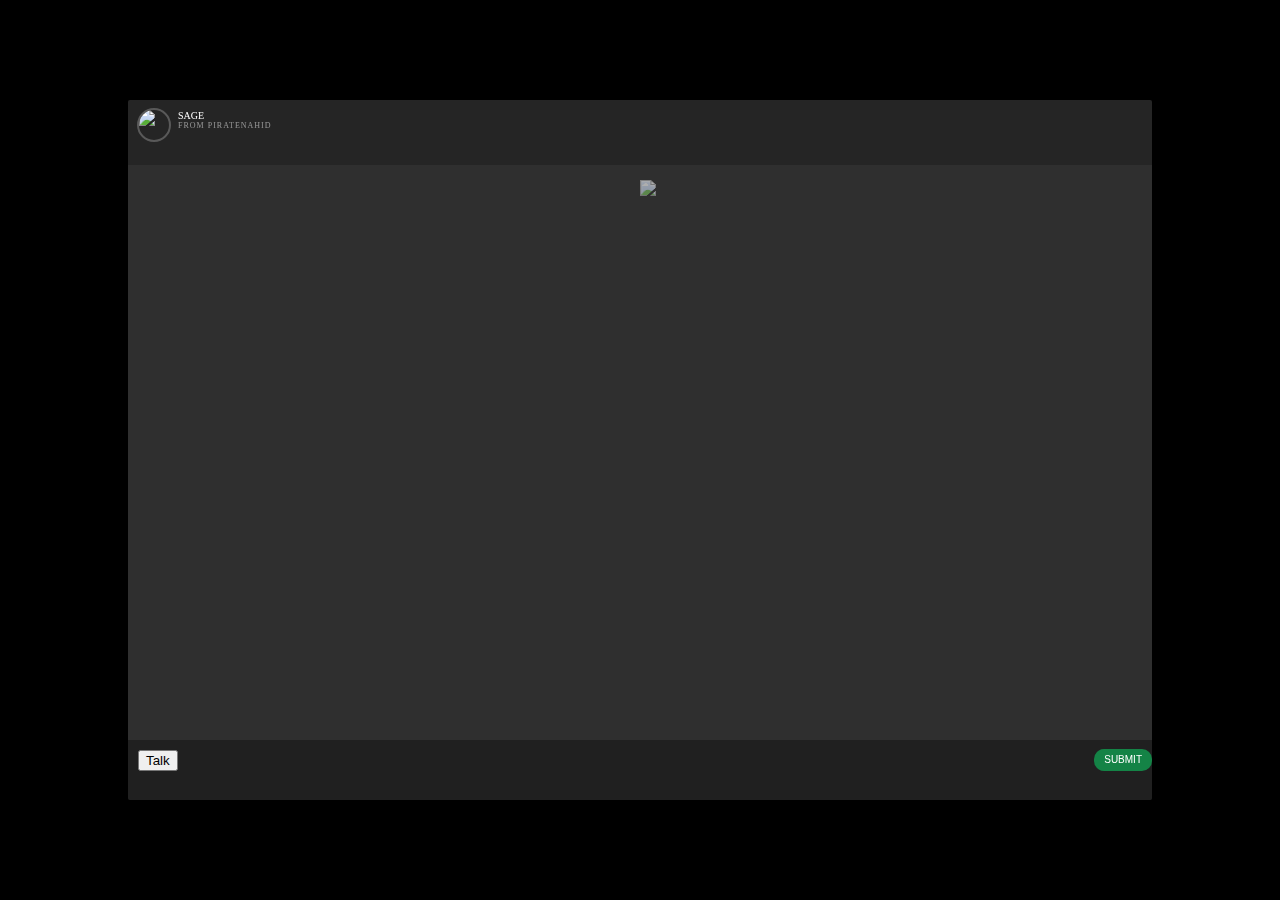
==== index.html @ 57f18450 "UI" ====
<!DOCTYPE html>
<html lang="en">
<head>
    <meta charset="UTF-8">
    <meta name="viewport" content="width=device-width, initial-scale=1.0">
    <title>Document</title>
    <link rel="stylesheet" href="css/style.css">
</head>
<body>
    
    <div class="imgCon">
        <center>
        <img src="./images/gif.gif" class="img">
       </center>

    </div>
    
    <section class="main">
        <div class="chat-title">
            <h1>Sage</h1>
            <h2>from piratenahid</h2>
            <figure class="avatar">
              <img src="./images/gif.gif"/></figure>
          </div>
            <div class="chat">
                <div class="user-area">
                </div>
                <div class="chatarea-main">
                    <div class="chatarea-outer">
                    </div>
                </div>    
                <div class="chatbot-area">
                </div>
            </div>
            <div class="input">
                <button id="mic" class="mic">Talk</button>
                <form id="talk">
                    <input type="text" id="input" class="msgBox" placeholder="Type message...">
                    <input type="submit" class="submit">
        
                </form>
                
            </div>

            
        
        
    </section>

    <script src="https://code.responsivevoice.org/responsivevoice.js?key=mztUtJB4"></script>
    
    
    <script src="js/main.js"></script>
    
</body>
</html>
---- css/style.css ----
*::before,
*::after {
  box-sizing: border-box;
}
body{
    font-family: 'Roboto-Regular';
    background: #000;

}

.imgCon{
    align-items: center;
    position: fixed;
    width: 100%;
    top: 20%;
    align-content: center;
}
.input{
    flex: 0 1 40px;
  width: 100%;
  background: rgba(0, 0, 0, 0.3);
  padding: 10px;
  position: fixed;
  bottom: 0px;
}
.mic{
    height: auto;
}
.submit{
    position: absolute;
  z-index: 1;
  top: 9px;
  right: 20px;
  color: #fff;
  border: none;
  background: #148346;
  font-size: 10px;
  text-transform: uppercase;
  line-height: 1;
  padding: 6px 10px;
  border-radius: 10px;
  outline: none !important;
  transition: background .2s ease;
}
.msgBox{
    background: none;
  border: none;
  outline: none !important;
  resize: none;
  color: rgba(255, 255, 255, 0.7);
  font-size: 11px;
  height: 17px;
  margin: 0;
  padding-right: 20px;
  width: 0%;
}
.msgBox:focus:-webkit-placeholder {
    color: transparent;
  }
  .msgBox:focus{
    background: none;
    border: none;
    outline: none !important;
  }
.chat-title {
    flex: 0 1 45px;
    position: relative;
    z-index: 2;
    background: rgba(0, 0, 0, 0.2);
    color: #fff;
    text-transform: uppercase;
    text-align: left;
    padding: 10px 10px 10px 50px;
  }
  .chat-title h1, .chat-title h2 {
    font-weight: normal;
    font-size: 10px;
    margin: 0;
    padding: 0;
  }
  .chat-title h2 {
    color: rgba(255, 255, 255, 0.5);
    font-size: 8px;
    letter-spacing: 1px;
  }
  .chat-title .avatar {
    position: absolute;
    z-index: 1;
    top: 8px;
    left: 9px;
    border-radius: 30px;
    width: 30px;
    height: 30px;
    overflow: hidden;
    margin: 0;
    padding: 0;
    border: 2px solid rgba(255, 255, 255, 0.24);
  }
  .chat-title .avatar img {
    width: 100%;
    height: auto;
  }
  .chat{
      overflow-y:scroll ;
      height: 80%;
      width: 100%;
      position: fixed;
      overflow-x: hidden;
      overflow-y: scroll;
      bottom: 6%;
  }
    
.main {
    position: absolute;
  top: 50%;
  left: 50%;
  -webkit-transform: translate(-50%, -50%);
  transform: translate(-50%, -50%);
  width: 80%;
  height: 100vh;
  max-height: 700px;
  z-index: 2;
  overflow: hidden;
  box-shadow: 0 5px 30px rgba(0, 0, 0, 0.2);
  background: rgba(94, 94, 94, 0.5);
  border-radius: 2px;
  display: flex;
  justify-content: space-between;
  flex-direction: column;
}


.chatarea-main {
    width: 100%;
    margin: 0 auto;
}
.chatarea-outer {
    width: 100%;
    float: left;
}
.chatbot-area .chatarea-main{float: left;}
.chatarea.user {
    float: right;
    width: 40%;
    padding: 20px 0;
}

.chatarea-inner {
    flex: 1 1 auto;
  color: rgba(255, 255, 255, 0.78);
  overflow: hidden;
  position: relative;
  width: 100%;
}
.chatarea-inner:last-child{
    margin-bottom: 30px;
}
.chat.new {
    -webkit-transform: scale(0);
            transform: scale(0);
    -webkit-transform-origin: 0 0;
            transform-origin: 0 0;
    -webkit-animation: bounce 500ms linear both;
            animation: bounce 500ms linear both;
  }
.chatarea-inner.user{
    clear: both;
    float: right;
  color: #fff;
  padding: 6px 10px 7px;
  text-align: right;
  background: linear-gradient(120deg, #2f704c, #4672b3);
  border-radius: 10px 10px 0 10px;
  margin: 8px 0;
  font-size: 11px;
  line-height: 1.4;
  margin-left: 35px;
  position: relative;
  text-shadow: 0 1px 1px rgba(0, 0, 0, 0.2);
  
}
.chatarea-inner.user::before{
    left: auto;
  right: 0;
  border-right: none;
  border-left: 5px solid transparent;
  border-top: 4px solid #257287;
  bottom: -4px;
}
.chatarea-inner.chatbot{
    clear: both;
  float: left;
  padding: 6px 10px 7px;
  border-radius: 10px 10px 10px 0;
  background: rgba(0, 0, 0, 0.3);
  margin: 8px 0;
  font-size: 11px;
  line-height: 1.4;
  margin-left: 35px;
  position: relative;
  text-shadow: 0 1px 1px rgba(0, 0, 0, 0.2);
}
.chatarea-inner.chatbot::before{
    content: '';
  position: absolute;
  bottom: -6px;
  border-top: 6px solid rgba(0, 0, 0, 0.3);
  left: 0;
  border-right: 7px solid transparent;
}



.chatbot-area .chatarea-inner{float: left;}
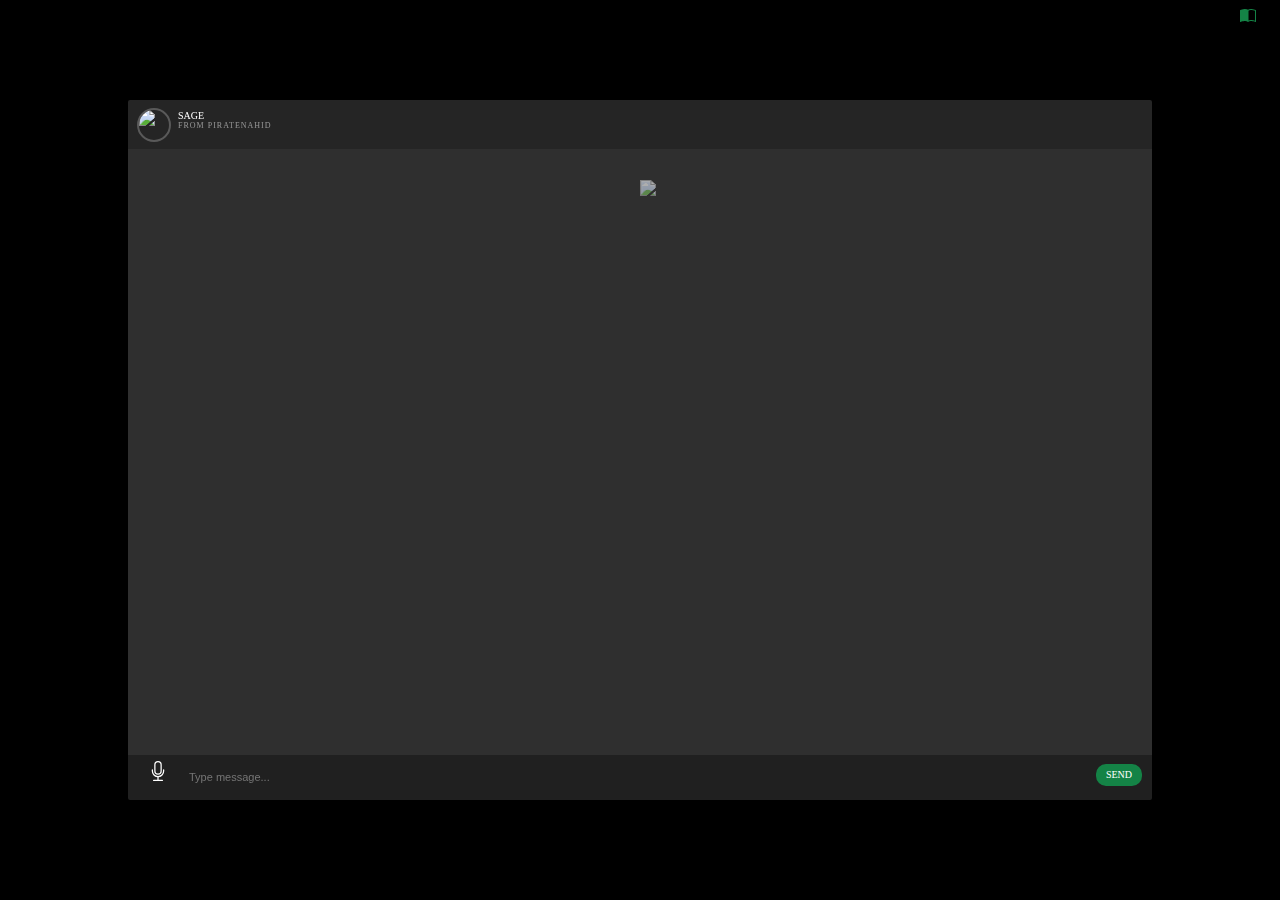
==== commit 7a468be9: "go" ====
--- a/index.html
+++ b/index.html
@@ -3,10 +3,12 @@
 <head>
     <meta charset="UTF-8">
     <meta name="viewport" content="width=device-width, initial-scale=1.0">
-    <title>Document</title>
+    <title>Sage</title>
     <link rel="stylesheet" href="css/style.css">
+    <link rel="stylesheet" href="https://cdn.jsdelivr.net/npm/bootstrap-icons@1.8.1/font/bootstrap-icons.css">
 </head>
 <body>
+    <i class="bi bi-book-half" onclick="manual()"></i>
     
     <div class="imgCon">
         <center>
@@ -22,7 +24,7 @@
             <figure class="avatar">
               <img src="./images/gif.gif"/></figure>
           </div>
-            <div class="chat">
+            <div class="chat" id="chat">
                 <div class="user-area">
                 </div>
                 <div class="chatarea-main">
@@ -33,10 +35,13 @@
                 </div>
             </div>
             <div class="input">
-                <button id="mic" class="mic">Talk</button>
-                <form id="talk">
+                <form id="talk" autocomplete="off">
+                    <i class="fas fa-microphone" id="mic"><svg xmlns="http://www.w3.org/2000/svg" width="20" height="20" fill="currentColor" class="bi bi-mic" viewBox="0 0 16 16">
+  <path d="M3.5 6.5A.5.5 0 0 1 4 7v1a4 4 0 0 0 8 0V7a.5.5 0 0 1 1 0v1a5 5 0 0 1-4.5 4.975V15h3a.5.5 0 0 1 0 1h-7a.5.5 0 0 1 0-1h3v-2.025A5 5 0 0 1 3 8V7a.5.5 0 0 1 .5-.5z"/>
+  <path d="M10 8a2 2 0 1 1-4 0V3a2 2 0 1 1 4 0v5zM8 0a3 3 0 0 0-3 3v5a3 3 0 0 0 6 0V3a3 3 0 0 0-3-3z"/>
+</svg></i>
                     <input type="text" id="input" class="msgBox" placeholder="Type message...">
-                    <input type="submit" class="submit">
+                    <button type="submit" class="submit">Send</button>
         
                 </form>
                 
@@ -46,11 +51,15 @@
         
         
     </section>
-
     <script src="https://code.responsivevoice.org/responsivevoice.js?key=mztUtJB4"></script>
     
-    
+    <script src="js/script.js"></script>
     <script src="js/main.js"></script>
+    <script>
+        function manual(){
+            window.location.href="./manual/";
+        }
+    </script>
     
 </body>
 </html>
--- a/css/style.css
+++ b/css/style.css
@@ -5,7 +5,15 @@
 body{
     font-family: 'Roboto-Regular';
     background: #000;
-
+    overflow: hidden;
+
+}
+.bi.bi-book-half{
+  color: #148346;
+  right: 20px;
+  width: 20px;
+  position: fixed;
+  z-index: 3;
 }
 
 .imgCon{
@@ -16,15 +24,11 @@
     align-content: center;
 }
 .input{
-    flex: 0 1 40px;
+  flex: 0 1 40px;
   width: 100%;
   background: rgba(0, 0, 0, 0.3);
-  padding: 10px;
-  position: fixed;
-  bottom: 0px;
-}
-.mic{
-    height: auto;
+  padding: 5px;
+  position: relative;
 }
 .submit{
     position: absolute;
@@ -35,6 +39,7 @@
   border: none;
   background: #148346;
   font-size: 10px;
+  font-family: 'Times New Roman', Times, serif;
   text-transform: uppercase;
   line-height: 1;
   padding: 6px 10px;
@@ -52,16 +57,19 @@
   height: 17px;
   margin: 0;
   padding-right: 20px;
-  width: 0%;
-}
-.msgBox:focus:-webkit-placeholder {
-    color: transparent;
-  }
-  .msgBox:focus{
-    background: none;
+  width: 75%;
+}
+.chatpac{
+  flex: 1 1 auto;
+  color: rgba(255, 255, 255, 0.78);
+  overflow: hidden;
+  position: relative;
+  width: 100%;
+}
+.msgBox:focus{
     border: none;
     outline: none !important;
-  }
+}
 .chat-title {
     flex: 0 1 45px;
     position: relative;
@@ -70,13 +78,30 @@
     color: #fff;
     text-transform: uppercase;
     text-align: left;
-    padding: 10px 10px 10px 50px;
+    padding: 10px 10px 0px 50px;
   }
   .chat-title h1, .chat-title h2 {
     font-weight: normal;
     font-size: 10px;
     margin: 0;
     padding: 0;
+  }
+
+  .chatarea-outer .avatar{
+      top: 8px;
+      position: absolute;
+      z-index: 1;
+      border-radius: 30px;
+      width: 30px;
+      height: 30px;
+      overflow: hidden;
+      margin: 0;
+      padding: 0;
+      border: 2px solid rgba(255, 255, 255, 0.24);
+  }
+  .chatarea-outer .avatar img {
+    width: 100%;
+    height: auto;
   }
   .chat-title h2 {
     color: rgba(255, 255, 255, 0.5);
@@ -101,13 +126,12 @@
     height: auto;
   }
   .chat{
-      overflow-y:scroll ;
-      height: 80%;
-      width: 100%;
-      position: fixed;
-      overflow-x: hidden;
-      overflow-y: scroll;
-      bottom: 6%;
+    position: relative;
+    overflow-y: scroll;
+    height: 100%;
+    max-width: 100%;
+    outline: 0;
+    direction: ltr;
   }
     
 .main {
@@ -120,7 +144,6 @@
   height: 100vh;
   max-height: 700px;
   z-index: 2;
-  overflow: hidden;
   box-shadow: 0 5px 30px rgba(0, 0, 0, 0.2);
   background: rgba(94, 94, 94, 0.5);
   border-radius: 2px;
@@ -146,7 +169,7 @@
 }
 
 .chatarea-inner {
-    flex: 1 1 auto;
+  flex: 1 1 auto;
   color: rgba(255, 255, 255, 0.78);
   overflow: hidden;
   position: relative;
@@ -164,23 +187,25 @@
             animation: bounce 500ms linear both;
   }
 .chatarea-inner.user{
-    clear: both;
-    float: right;
+  clear: both;
+  float: right;
   color: #fff;
   padding: 6px 10px 7px;
   text-align: right;
   background: linear-gradient(120deg, #2f704c, #4672b3);
   border-radius: 10px 10px 0 10px;
   margin: 8px 0;
-  font-size: 11px;
+  font-size: 15px;
   line-height: 1.4;
   margin-left: 35px;
+  margin-right: 5px;
+  width: auto;
   position: relative;
   text-shadow: 0 1px 1px rgba(0, 0, 0, 0.2);
   
 }
 .chatarea-inner.user::before{
-    left: auto;
+  left: auto;
   right: 0;
   border-right: none;
   border-left: 5px solid transparent;
@@ -188,20 +213,21 @@
   bottom: -4px;
 }
 .chatarea-inner.chatbot{
-    clear: both;
+  clear: both;
   float: left;
   padding: 6px 10px 7px;
   border-radius: 10px 10px 10px 0;
   background: rgba(0, 0, 0, 0.3);
   margin: 8px 0;
-  font-size: 11px;
+  font-size: 15px;
   line-height: 1.4;
   margin-left: 35px;
+  width: auto;
   position: relative;
   text-shadow: 0 1px 1px rgba(0, 0, 0, 0.2);
 }
 .chatarea-inner.chatbot::before{
-    content: '';
+  content: '';
   position: absolute;
   bottom: -6px;
   border-top: 6px solid rgba(0, 0, 0, 0.3);
@@ -209,6 +235,46 @@
   border-right: 7px solid transparent;
 }
 
+.fa-microphone{
+  padding: 5px;
+  margin: 10px;
+  font-size: 24px;
+  color: #ffffff;
+}
+
+::-webkit-scrollbar {
+  width: 10px;
+}
+
+/* Track */
+::-webkit-scrollbar-track {
+  background: rgba(94, 94, 94, 0);; 
+}
+ 
+/* Handle */
+::-webkit-scrollbar-thumb {
+  background: rgba(94, 94, 94, 0.5);
+  border-radius: 10px; 
+}
+
+/* Handle on hover */
+::-webkit-scrollbar-thumb:hover {
+  background: #555; 
+}
+
+
 
 
 .chatbot-area .chatarea-inner{float: left;}
+
+
+@media only screen and (max-width: 768px) {
+  html, body{
+    overflow: hidden;
+  }
+  .main{
+    height: 95%;
+    width: 100%;
+    border: 0; padding: 0; margin: 0;
+  }
+}